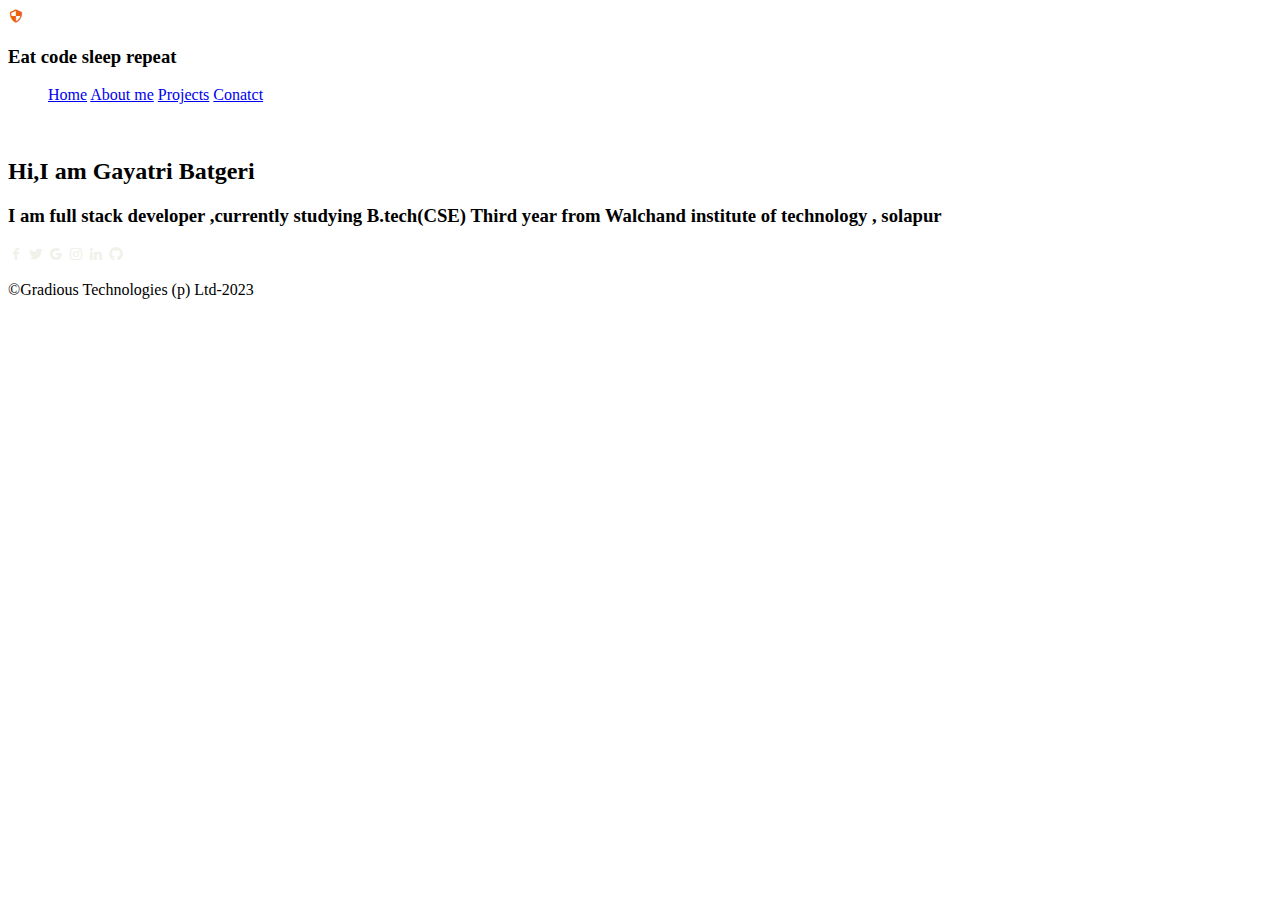
==== index.html @ da3e0f1c "Add files via upload" ====
<!DOCTYPE html>
<html lang="en">

<head>
    <meta charset="UTF-8">
    <meta http-equiv="X-UA-Compatible" content="IE=edge">
    <meta name="viewport" content="width=device-width, initial-scale=1.0">
    <title>Home</title>
    <link rel="stylesheet" href="CSS/style.css">
    <link href='https://unpkg.com/boxicons@2.1.4/css/boxicons.min.css' rel='stylesheet'>
    <link rel="preconnect" href="https://fonts.googleapis.com">
    <link rel="preconnect" href="https://fonts.gstatic.com" crossorigin>
    <link href="https://fonts.googleapis.com/css2?family=Dancing+Script&display=swap" rel="stylesheet">
    <link rel="stylesheet" href="CSS/gfonts.css">

</head>

<body>
    <!-- home-design -->
    <div class="upper">
        <i class='bx bx-shield-quarter' style='color:#ec620c'></i>
        <div class="vl"></div>
        <h3>Eat code sleep repeat</h3>
    </div>
    <div class="body">
        <div class="header">
            <ul>
                <a href="#" class="active">Home</a>
                <a href="about.html" id="abt">About me</a>
                <a href="project.html" id="prj">Projects</a>
                <a href="contact.html" id="cnt">Conatct</a>
            </ul>
        </div>
        <div class="main">
            <img src="Images/photo prof.jpg" alt="" srcset="">
            <div class="content">
                <h2>Hi,I am Gayatri Batgeri</h2>
                <h3>I am full stack developer ,currently studying B.tech(CSE) Third year from Walchand institute of
                    technology , solapur</h3>
            </div>
        </div>
        <div class="footer">
            <i class='bx bxl-facebook' style='color:#f1f1ea'></i>
            <i class='bx bxl-twitter' style='color:#f1f1ea'></i>
            <a href="www.google.com"><i class='bx bxl-google' style='color:#f1f1ea'></i></a>
            <i class='bx bxl-instagram' style='color:#f1f1ea'></i>
            <a href="https://www.linkedin.com/in/gayatri-batgeri-495312229/"><i class='bx bxl-linkedin'
                    style='color:#f1f1ea'></i></a>
            <a href="https://github.com/GayatriBatgeri"><i class='bx bxl-github' style='color:#f1f1ea'></i></a>

        </div>

        <div class="footText">
            <p>&copy;Gradious Technologies (p) Ltd-2023</p>
        </div>
    </div>




    <!-- projects -->



</body>

</html>
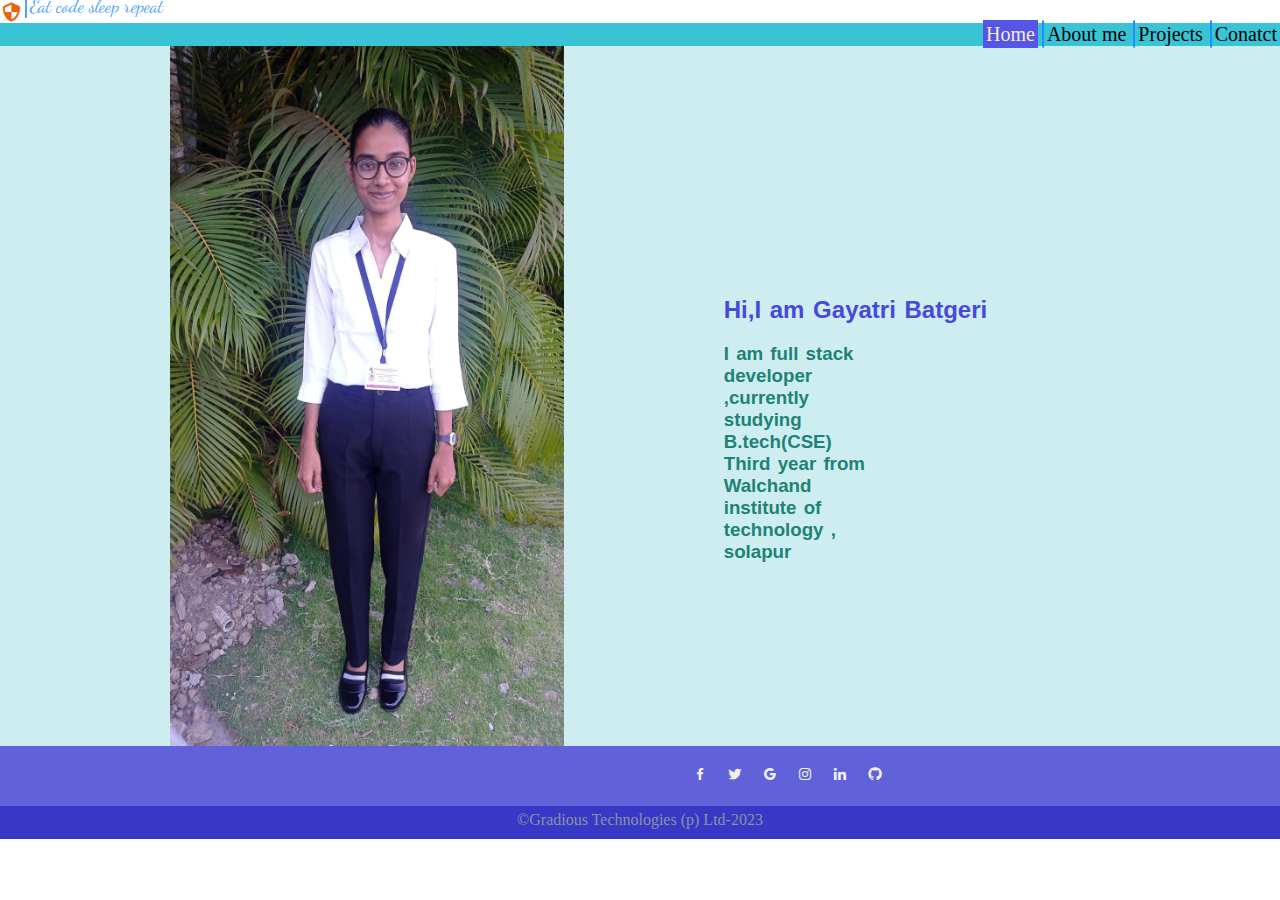
==== commit 04317411: "Add files via upload" ====
--- a/index.html
+++ b/index.html
@@ -6,12 +6,12 @@
     <meta http-equiv="X-UA-Compatible" content="IE=edge">
     <meta name="viewport" content="width=device-width, initial-scale=1.0">
     <title>Home</title>
-    <link rel="stylesheet" href="CSS/style.css">
+    <link rel="stylesheet" href="style.css">
     <link href='https://unpkg.com/boxicons@2.1.4/css/boxicons.min.css' rel='stylesheet'>
     <link rel="preconnect" href="https://fonts.googleapis.com">
     <link rel="preconnect" href="https://fonts.gstatic.com" crossorigin>
     <link href="https://fonts.googleapis.com/css2?family=Dancing+Script&display=swap" rel="stylesheet">
-    <link rel="stylesheet" href="CSS/gfonts.css">
+    <link rel="stylesheet" href="gfonts.css">
 
 </head>
 
@@ -32,7 +32,7 @@
             </ul>
         </div>
         <div class="main">
-            <img src="Images/photo prof.jpg" alt="" srcset="">
+            <img src="photo prof.jpg" alt="" srcset="">
             <div class="content">
                 <h2>Hi,I am Gayatri Batgeri</h2>
                 <h3>I am full stack developer ,currently studying B.tech(CSE) Third year from Walchand institute of
--- a/style.css
+++ b/style.css
@@ -0,0 +1,304 @@
+@import url('https://fonts.googleapis.com/css2?family=Roboto+Slab&display=swap');
+
+
+* {
+    margin: 0;
+    padding: 0;
+}
+
+.body {
+    background: rgb(205, 237, 241);
+}
+
+.upper {
+    display: flex;
+    flex-direction: row;
+    gap: 2px;
+}
+
+.upper i {
+    font-size: 23px;
+}
+
+.vl {
+    border-left: 2px solid rgb(81, 164, 247);
+    height: 18px;
+}
+
+.upper h3 {
+    position: absolute;
+    top: -5px;
+    left: 30px;
+    color: rgb(81, 164, 247);
+    font-family: 'Dancing Script', cursive;
+    font-weight: 100;
+}
+
+.header {
+    display: flex;
+    flex-direction: row-reverse;
+    gap: 6px;
+    background-color: rgb(57, 196, 214);
+}
+
+.header ul a {
+    text-decoration: none;
+    color: black;
+    font-size: 20px;
+    padding: 3px;
+}
+
+.header .active {
+    background: rgb(85, 85, 231);
+    color: antiquewhite;
+}
+
+#abt,
+#prj,
+#cnt {
+    border-left: 2px solid dodgerblue;
+    border-radius: 2px;
+    padding: 3px;
+
+}
+
+.header ul a:hover {
+    background: rgb(85, 85, 231);
+    color: antiquewhite;
+}
+
+/*home page*/
+.main img {
+    width: auto;
+    height: 700px;
+    margin-left: 170px;
+    object-fit: fill;
+}
+
+.main,
+.aboutt {
+    display: flex;
+    flex-direction: row;
+    justify-content: space-around;
+
+}
+
+.aboutt img {
+    width: auto;
+    height: 700px;
+    margin-left: 40px;
+    object-fit: fill;
+    margin-top: 5px;
+}
+
+.content {
+    margin-left: 50px;
+    margin-top: 250px;
+    padding-left: 160px;
+    font-family: 'Segoe UI', Tahoma, Geneva, Verdana, sans-serif;
+    word-spacing: 2px;
+}
+
+.content h2 {
+    margin-left: -50px;
+    margin-right: 70px;
+    color: rgb(72, 72, 219);
+}
+
+.content h3 {
+    margin-top: 19px;
+    margin-left: -50px;
+    margin-right: 400px;
+    color: rgb(30, 131, 117);
+}
+
+/*footer design*/
+.footer {
+    background-color: rgb(97, 97, 218);
+    height: 40px;
+    padding-left: 677px;
+    padding-top: 20px;
+}
+
+.footer i {
+    padding-left: 15px;
+}
+
+.footText {
+    background-color: rgb(56, 56, 199);
+    color: rgb(138, 147, 160);
+    text-align: center;
+    height: 23px;
+    padding: 5px;
+
+}
+
+
+/*about design*/
+.about {
+    height: 800px;
+}
+
+.about .upper h3 {
+    position: relative;
+    top: -5px;
+    left: 5px;
+    color: rgb(81, 164, 247);
+    font-family: 'Dancing Script', cursive;
+    font-weight: 100;
+}
+
+.details {
+    padding-left: 30px;
+    padding-top: 14px;
+    font-family: 'Segoe UI', Tahoma, Geneva, Verdana, sans-serif;
+}
+
+.details h2 {
+    color: rgb(96, 70, 238);
+    font-size: small;
+}
+
+.details pre {
+    font-family: Georgia, 'Times New Roman', Times, serif;
+    color: rgb(116, 96, 233);
+}
+
+.about .footer {
+    background-color: rgb(97, 97, 218);
+    position: relative;
+    /* height: 40px; */
+    padding-left: 677px;
+    padding-top: 15px;
+    top: -15px;
+}
+
+.about .footer i {
+    padding-left: 15px;
+}
+
+.about .footText {
+    background-color: rgb(56, 56, 199);
+    color: rgb(138, 147, 160);
+    text-align: center;
+    position: relative;
+    top: -22px;
+    padding-top: 7px;
+
+}
+
+/* projects */
+.Projects {
+    width: 100%;
+    height: 84vh;
+    display: flex;
+    flex-direction: column;
+    justify-content: center;
+    align-items: center;
+    gap: 3px;
+    color: rgb(122, 122, 206);
+    font-family: Georgia, 'Times New Roman', Times, serif;
+}
+
+.restraunt {
+    width: 800px;
+    height: 200px;
+    border: groove rgb(184, 196, 195);
+    border-radius: 4px;
+    display: flex;
+    font-size: 12px;
+}
+
+.restraunt h3 {
+
+    padding-left: 20px;
+}
+
+
+
+.music {
+    width: 800px;
+    height: 200px;
+    border: groove rgb(184, 196, 195);
+    border-radius: 4px;
+    display: flex;
+    font-size: 12px;
+}
+
+.music h3 {
+    font-weight: 900;
+    padding-left: 20px;
+}
+
+.cardmemo {
+    width: 800px;
+    height: 200px;
+    border: groove rgb(184, 196, 195);
+    border-radius: 4px;
+    display: flex;
+    font-size: 12px;
+}
+
+.cardmemo h3 {
+    padding-left: 20px;
+}
+
+.restraunt img {
+    width: 300px;
+    height: 200px;
+    object-fit: cover;
+}
+
+.music img {
+    width: 300px;
+    height: 200px;
+    object-fit: cover;
+}
+
+.cardmemo img {
+    width: 300px;
+    height: 200px;
+    object-fit: cover;
+}
+
+/* contact page styling */
+.contactMain {
+    width: auto;
+    height: 700px;
+    /* margin-left: -600px; */
+    object-fit: fill;
+    display: flex;
+    justify-content: space-around;
+    background-color: bisque;
+}
+
+.contactMain img {
+    object-fit: cover;
+    width: auto;
+
+
+}
+
+.contactMain ul {
+    list-style: none;
+    margin-left: -320px;
+    margin-top: 200px;
+}
+
+.contactMain ul li i {
+    font-size: 40px;
+    border-radius: 50%;
+    background-color: black;
+    color: antiquewhite;
+    padding: 10px;
+
+}
+
+.contactMain ul li span {
+    position: absolute;
+    margin-top: 13px;
+    margin-left: 30px;
+    font-size: 20px;
+    font-family: 'Segoe UI', Tahoma, Geneva, Verdana, sans-serif;
+    color: rgb(77, 77, 201);
+}